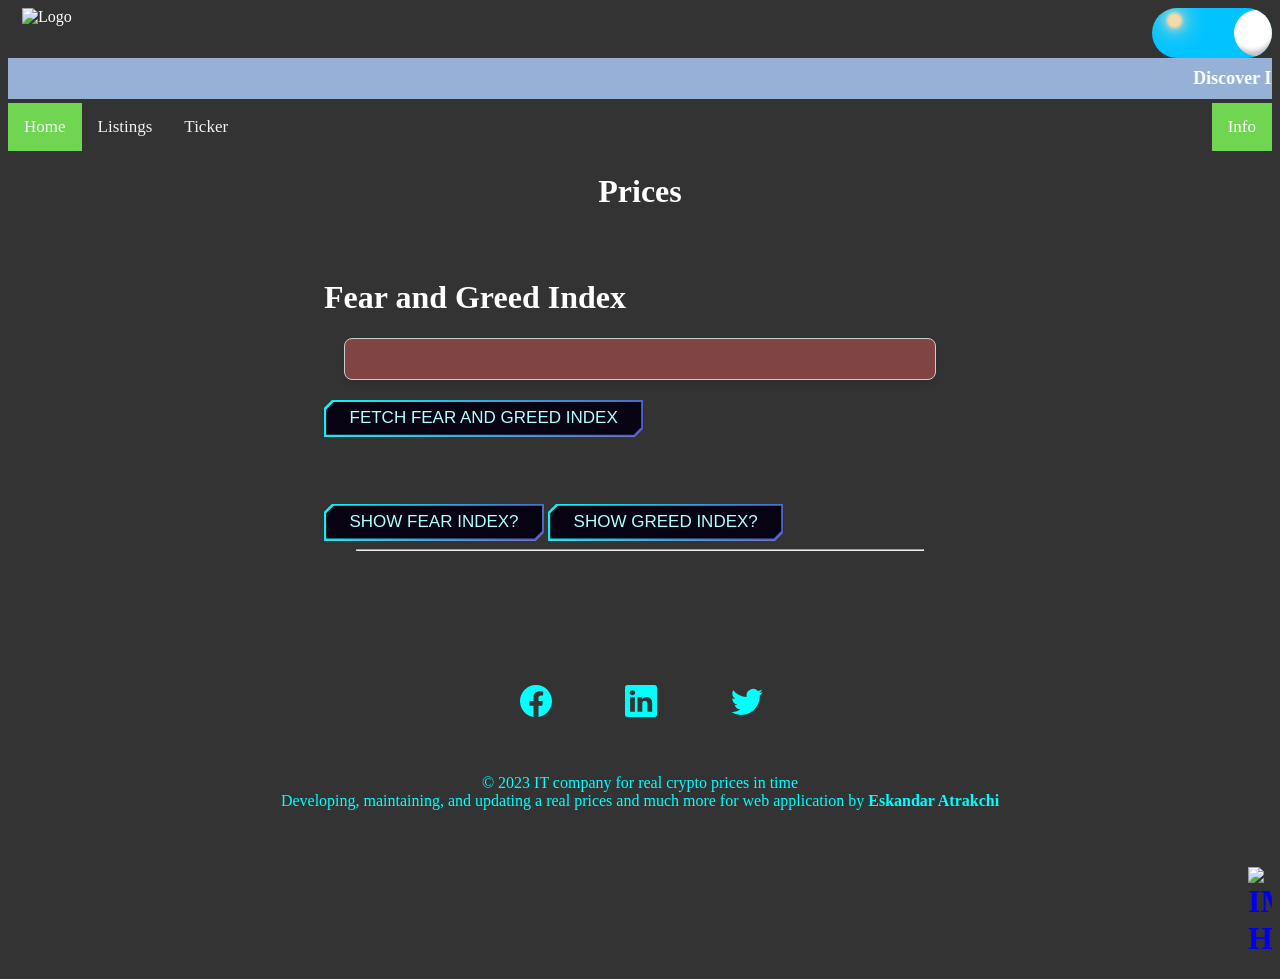
==== index.html @ e2065b81 "GitHub pages fixed" ====
<!DOCTYPE html>
<html lang="en">
    <head>
        <meta charset="UTF-8" />
        <meta name="viewport" content="width=device-width, initial-scale=1.0" />
        <!-- for the tabe icon -->
        <link rel="website icon" href="https://cliply.co/wp-content/uploads/2021/02/372102230_BITCOIN_400px.gif" />
        <!--linking the css styling sheet here -->
        <link rel="stylesheet" href="style.css" />
        <!-- linking the main.js here -->
        <script src="main.js"></script>
        <script src="backendAPI.js"></script>
        <script>
            function start () {
                checkingInternetStatus ();
                scrollBoxForHomePage();
            }
        </script>
        <title>Home Page</title>
    </head>
    <body onload="start ()" >
        <img src="https://cliply.co/wp-content/uploads/2021/02/372102230_BITCOIN_400px.gif" class="logo" alt="Logo" />
        <input type="checkbox" name="checkbox" class="switch" id="darkModeCheckbox" />

        <script>
            // Check if dark mode is enabled and apply the appropriate styles
            var darkModeEnabled = false;
            if (darkModeEnabled) {
                applyLightMode();
            } else {
                applyDarkMode();
            }
            // Add an event listener to the checkbox to call the toggleDarkMode function when it's clicked
            document.getElementById("darkModeCheckbox").addEventListener("click", toggleDarkMode);
        </script>

        <!-- marquee here -->
        <marquee>Discover Innovation Unfolding – Where Real Time Prices Meets The Financial Technology!</marquee>
        <!-- I will use div to create a simple space -->
        <div style="padding-bottom: 0.009%;"></div>
        <!-- nav bar here -->
        <div class="topnav">
            <a href="index.html" id="active" >Home</a>
            <a href="listings.html">Listings</a>
            <a href="ticker.html">Ticker</a>
            <a href="info.html" class="split"  id="active" >Info</a>
        </div>

        <div style="width: 50%; padding-left: 25%;">
            
            <h1 style="text-align: center;">P<span id="scrollBoxForHomePage"></span></h1>

            <h2>&nbsp;</h2><!--create space-->
            <h1>Fear and Greed Index</h1>
            <div id="fearAndGreedDiv"></div>
            <button type="button" onclick="loadFearAndGreedData('https://api.alternative.me/fng/')" class="btn">Fetch Fear and Greed Index</button>
            <h2>&nbsp;</h2><!--create space-->
                
            <button onclick="showFearIndex()" id="fearBTN" class="btn">Show Fear Index?</button>
            <button onclick="showGreedIndex()" id="greedBTN" class="btn">Show Greed Index?</button>
            <div class="container">
                
                <div class="index-images">
                    <!-- Image of fear and greed index of BTC -->
                    <img src="https://alternative.me/crypto/fear-and-greed-index.png" alt="Latest Crypto Greed Index" style="display:none;" id="greedIndex" />
        
                    <!-- Image real-time data of fear and greed index of BTC -->
                    <img src="https://alternative.me/images/fng/crypto-fear-and-greed-index-2020-5-13.png" alt="Crypto Fear Index" style="display:none;" id="fearIndex" />
                </div>
        
                <hr>
            </div>
        </div>
        <h6>&nbsp;</h6>
        <!--Space-->
        <!-- Footer section -->
        <footer>
            <div>
                <!--Social media icons -->
                <ul style="display: flex;">
                    <a href="https://www.facebook.com" style="padding: 3%; padding-left: 38.555555%; color: aqua;">
                        <svg xmlns="http://www.w3.org/2000/svg" class="iconsblog" id="fb-ico" width="2rem" height="2rem" fill="currentColor" viewBox="0 0 16  16">
                            <path
                                d="M16 8.049c0-4.446-3.582-8.05-8-8.05C3.58 0-.002 3.603-.002 8.05c0 4.017 2.926 7.347 6.75 7.951v-5.625h-2.03V8.05H6.75V6.275c0-2.017 1.195-3.131 3.022-3.131.876 0 1.791.157 1.791.157v1.98h-1.009c-.993 0-1.303.621-1.303 1.258v1.51h2.218l-.354 2.326H9.25V16c3.824-.604 6.75-3.934 6.75-7.951z"
                            />
                        </svg>
                    </a>
                    <br />
                    <a href="https://www.linkedin.com" style="padding: 3%; color: aqua;">
                        <svg xmlns="http://www.w3.org/2000/svg" class="iconsblog" id="li-ico" width="2rem" height="2rem" fill="currentColor" viewBox="0 0 16  16">
                            <path
                                d="M0 1.146C0 .513.526 0 1.175 0h13.65C15.474 0 16 .513 16 1.146v13.708c0 .633-.526 1.146-1.175 1.146H1.175C.526 16 0 15.487 0 14.854V1.146zm4.943 12.248V6.169H2.542v7.225h2.401zm-1.2-8.212c.837 0 1.358-.554 1.358-1.248-.015-.709-.52-1.248-1.342-1.248-.822 0-1.359.54-1.359 1.248 0 .694.521 1.248 1.327 1.248h.016zm4.908 8.212V9.359c0-.216.016-.432.08-.586.173-.431.568-.878 1.232-.878.869 0 1.216.662 1.216 1.634v3.865h2.401V9.25c0-2.22-1.184-3.252-2.764-3.252-1.274 0-1.845.7-2.165 1.193v.025h-.016a5.54 5.54 0 0 1 .016-.025V6.169h-2.4c.03.678 0 7.225 0 7.225h2.4z"
                            />
                        </svg>
                    </a>
                    <br />
                    <a href="https://www.twitter.com" style="padding: 3%; color: aqua;">
                        <svg xmlns="http://www.w3.org/2000/svg" class="iconsblog" id="tw-ico" width="2rem" height="2rem" fill="currentColor" viewBox="0 0 16 16">
                            <path
                                d="M5.026 15c6.038 0 9.341-5.003 9.341-9.334 0-.14 0-.282-.006-.422A6.685 6.685 0 0 0 16 3.542a6.658 6.658 0 0 1-1.889.518 3.301 3.301 0 0 0 1.447-1.817 6.533 6.533 0 0 1-2.087.793A3.286 3.286 0 0 0 7.875 6.03a9.325 9.325 0 0 1-6.767-3.429 3.289 3.289 0 0 0 1.018 4.382A3.323 3.323 0 0 1 .64 6.575v.045a3.288 3.288 0 0 0 2.632 3.218 3.203 3.203 0 0 1-.865.115 3.23 3.23 0 0 1-.614-.057 3.283 3.283 0 0 0 3.067 2.277A6.588 6.588 0 0 1 .78 13.58a6.32 6.32 0 0 1-.78-.045A9.344 9.344 0 0 0 5.026 15z"
                            />
                        </svg>
                    </a>
                </ul>
            </div>
            <p style="color: aqua;">
                &copy; 2023 IT company for real crypto prices in time
                <br />
                Developing, maintaining, and updating a real prices and much more for web application by <strong>Eskandar Atrakchi</strong>
            </p>
        </footer>

        <!--Arrow to go up -->
        <a href="#top">
            <h1 style="float: right;"><img src="https://archive.org/download/arrowup/arrowup.gif" style="width: 13%; height: 33%; float: right;" alt="IMG-HERE" /></h1>
        </a>
    </body>
</html>
---- style.css ----
.logo {
    width: 4%;
    height: 4%;
    padding-left: 1.1%;
}
/*logo styling ends here */
/*nav bar styling here */
.topnav {
    overflow: hidden;
    background-color: #333;
}
.topnav a {
    float: left;
    color: #f2f2f2;
    text-align: center;
    padding: 14px 16px;
    text-decoration: none;
    font-size: 17px;
}

.topnav a:hover {
    background-color: #04aa6d;
    color: black;
}

/*for active top nav bar */
#active { 
    background-color: rgb(112, 214, 81);
   }
   
/* Create a right-aligned (split) link inside the navigation bar */
.topnav a.split {
    float: right;
    background-color: #04aa6d;
    color: white;
}
/*marquee styling here */
/* Marquee text styling */
marquee {
    font-size: 18px; /* Font size */
    font-weight: bold; /* Font weight */
    padding: 10px 0;
    white-space: nowrap; /* Prevent text from wrapping */
    overflow: hidden; /* Hide overflowing text */
    width: 100%; /* Make the marquee full width of its container */
    animation: colorChange 5s infinite alternate;
    background-color: #97b1d6;
}
/*This is for the input search bar*/
.input {
    color: white;
    font-size: large;
    background-color: transparent;
    width: 100%;
    padding-inline: 0.5em;
    padding-block: 0.7em;
    border: 1 px solid green;
}
/*footer starts here */
footer {
    background-color: #333;
    text-align: center;
    padding: 20px 0;
}

.footer-content {
    display: flex;
    justify-content: space-between;
    align-items: center;
}
/*footer ends here */

/*Adding UI for the dark mode button here */
.switch {
    float: right;
    position: relative;
    width: 120px;
    height: 50px;
    margin: 0px;
    -webkit-appearance: none;
    appearance: none;
    background-color: rgb(4, 52, 73);
    background-size: cover;
    background-repeat: no-repeat;
    border-radius: 25px;
    transition: background-image 0.7s ease-in-out;
    outline: none;
    cursor: pointer;
    overflow: hidden;
}

.switch:checked {
    background-color: rgb(0, 195, 255);
    background-size: cover;
    transition: background-image 1s ease-in-out;
}

.switch:after {
    content: "";
    width: 46px;
    height: 46px;
    border-radius: 50%;
    background-color: #fff;
    position: absolute;
    left: 2px;
    top: 2px;
    transform: translateX(0px);
    animation: off 0.7s forwards cubic-bezier(0.8, 0.5, 0.2, 1.4);
    box-shadow: inset 5px -5px 4px rgba(53, 53, 53, 0.3);
}

@keyframes off {
    0% {
        transform: translateX(80px);
        width: 46px;
    }

    50% {
        width: 75px;
        border-radius: 25px;
    }

    100% {
        transform: translateX(0px);
        width: 46px;
    }
}

.switch:checked:after {
    animation: on 0.7s forwards cubic-bezier(0.8, 0.5, 0.2, 1.4);
    box-shadow: inset -5px -5px 4px rgba(53, 53, 53, 0.3);
}

@keyframes on {
    0% {
        transform: translateX(0px);
        width: 46px;
    }

    50% {
        width: 75px;
        border-radius: 25px;
    }

    100% {
        transform: translateX(80px);
        width: 46px;
    }
}

.switch:checked:before {
    content: "";
    width: 15px;
    height: 15px;
    border-radius: 50%;
    position: absolute;
    left: 15px;
    top: 5px;
    transform-origin: 53px 10px;
    background-color: transparent;
    box-shadow: 5px -1px 0px #fff;
    filter: blur(0px);
    animation: sun 0.7s forwards ease;
}

@keyframes sun {
    0% {
        transform: rotate(170deg);
        background-color: transparent;
        box-shadow: 5px -1px 0px #fff;
        filter: blur(0px);
    }

    50% {
        background-color: transparent;
        box-shadow: 5px -1px 0px #fff;
        filter: blur(0px);
    }

    90% {
        background-color: #f5daaa;
        box-shadow: 0px 0px 10px #f5deb4, 0px 0px 20px #f5deb4, 0px 0px 30px #f5deb4, inset 0px 0px 2px #efd3a3;
        filter: blur(1px);
    }

    100% {
        transform: rotate(0deg);
        background-color: #f5daaa;
        box-shadow: 0px 0px 10px #f5deb4, 0px 0px 20px #f5deb4, 0px 0px 30px #f5deb4, inset 0px 0px 2px #efd3a3;
        filter: blur(1px);
    }
}

.switch:before {
    content: "";
    width: 15px;
    height: 15px;
    border-radius: 50%;
    position: absolute;
    left: 15px;
    top: 5px;
    filter: blur(1px);
    background-color: #f5daaa;
    box-shadow: 0px 0px 10px #f5deb4, 0px 0px 20px #f5deb4, 0px 0px 30px #f5deb4, inset 0px 0px 2px #efd3a3;
    transform-origin: 53px 10px;
    animation: moon 0.7s forwards ease;
}

@keyframes moon {
    0% {
        transform: rotate(0deg);
        filter: blur(1px);
    }

    50% {
        filter: blur(1px);
    }

    90% {
        background-color: transparent;
        box-shadow: 5px -1px 0px #fff;
        filter: blur(0px);
    }

    100% {
        transform: rotate(170deg);
        background-color: transparent;
        box-shadow: 5px -1px 0px #fff;
        filter: blur(0px);
    }
}
@media (max-width: 750px) {
    .wrapper {
        padding-left: 60%;
    }
}
@media (max-width: 650px) {
    .wrapper {
        padding-left: 40%;
    }
}

/*This styling should be called by js when the button is toggled on */
.dark-mode {
    background-color: #333;
    color: #ffffff;
}
/*----------------------------------------------------------------*/

/* styling for images for fear and greed indexs */
.container {
    width: 90%;
    padding-left: 5%;
    text-align: center;
}

.index-images {
    display: flex;
    justify-content: space-between;
}

.index-images img {
    width: 45%;
    max-width: 100%; 
    border: 1px solid #ccc; 
    box-sizing: border-box;
}
/*All the buttons of all pages the styling start here */
.btn {
    --border-color: linear-gradient(-45deg, #ffae00, #7e03aa, #00fffb);
    --border-width: .125em;
    --curve-size: .5em;
    --blur: 30px;
    --bg: #080312;
    --color: #afffff;
    color: var(--color);
      /* use position: relative; so that BG is only for .btn */
    position: relative;
    isolation: isolate;
    display: inline-grid;
    place-content: center;
    padding: .5em 1.5em;
    font-size: 17px;
    border: 0;
    text-transform: uppercase;
    box-shadow: 10px 10px 20px rgba(0, 0, 0, .6);
    clip-path: polygon(
              /* Top-left */
              0% var(--curve-size),
  
              var(--curve-size) 0,
              /* top-right */
              100% 0,
              100% calc(100% - var(--curve-size)),
  
              /* bottom-right 1 */
              calc(100% - var(--curve-size)) 100%,
              /* bottom-right 2 */
              0 100%);
    transition: color 250ms;
  }
  
  .btn::after,
  .btn::before {
    content: '';
    position: absolute;
    inset: 0;
  }
  
  .btn::before {
    background: var(--border-color);
    background-size: 300% 300%;
    animation: move-bg7234 5s ease infinite;
    z-index: -2;
  }
  
  @keyframes move-bg7234 {
    0% {
      background-position: 31% 0%
    }
  
    50% {
      background-position: 70% 100%
    }
  
    100% {
      background-position: 31% 0%
    }
  }
  
  .btn::after {
    background: var(--bg);
    z-index: -1;
    clip-path: polygon(
              /* Top-left */
              var(--border-width) 
              calc(var(--curve-size) + var(--border-width) * .5),
  
              calc(var(--curve-size) + var(--border-width) * .5) var(--border-width),
  
              /* top-right */
              calc(100% - var(--border-width)) 
              var(--border-width),
  
              calc(100% - var(--border-width)) 
              calc(100% - calc(var(--curve-size) + var(--border-width) * .5)),
  
              /* bottom-right 1 */
              calc(100% - calc(var(--curve-size) + var(--border-width) * .5)) calc(100% - var(--border-width)),
              /* bottom-right 2 */
              var(--border-width) calc(100% - var(--border-width)));
    transition: clip-path 500ms;
  }
  
  .btn:where(:hover, :focus)::after {
    clip-path: polygon(
                  /* Top-left */
                  calc(100% - var(--border-width)) 
  
                  calc(100% - calc(var(--curve-size) + var(--border-width) * 0.5)),
      
                  calc(100% - var(--border-width))
  
                  var(--border-width),
      
                  /* top-right */
                  calc(100% - var(--border-width))
  
                   var(--border-width),
      
                  calc(100% - var(--border-width)) 
  
                  calc(100% - calc(var(--curve-size) + var(--border-width) * .5)),
      
                  /* bottom-right 1 */
                  calc(100% - calc(var(--curve-size) + var(--border-width) * .5)) 
                  calc(100% - var(--border-width)),
  
                  /* bottom-right 2 */
                  calc(100% - calc(var(--curve-size) + var(--border-width) * 0.5))
                  calc(100% - var(--border-width)));
    transition: 200ms;
  }
  
  .btn:where(:hover, :focus) {
    color: #fff;
  }
  /*Fear and greed index div retrieved data */
  #fearAndGreedDiv {
    padding: 20px;
    margin: 20px;
    border: 1px solid #ccc;
    border-radius: 8px;
    box-shadow: 0 4px 8px rgba(0, 0, 0, 0.1);
    background-color: #804444;
    font-size: large;
}
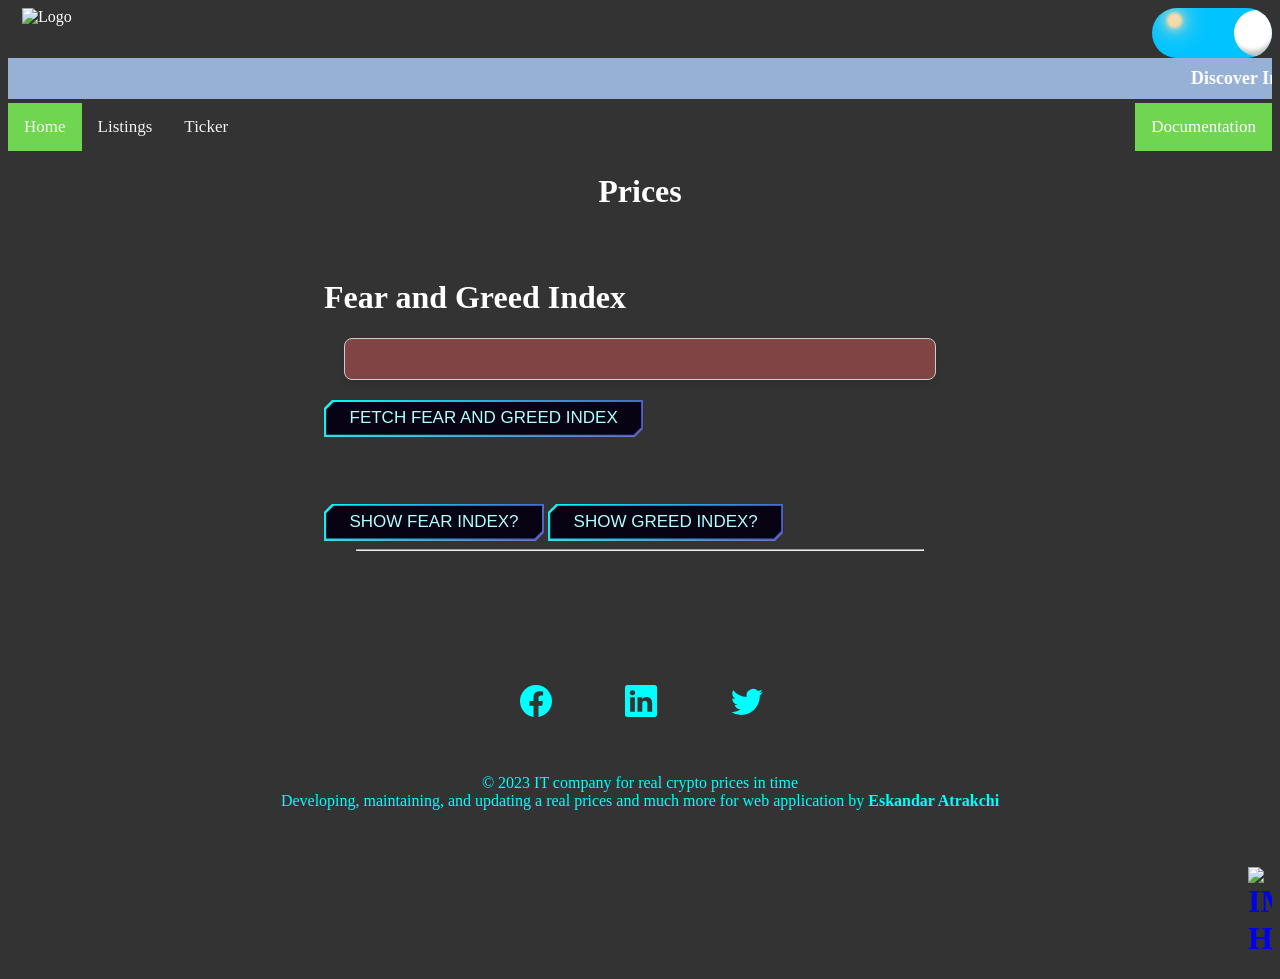
==== commit 3d62ae9e: "port was changed & documentation add. pages deployed successfully" ====
--- a/index.html
+++ b/index.html
@@ -43,7 +43,7 @@
             <a href="index.html" id="active" >Home</a>
             <a href="listings.html">Listings</a>
             <a href="ticker.html">Ticker</a>
-            <a href="info.html" class="split"  id="active" >Info</a>
+            <a href="info.html" class="split"  id="active" >Documentation</a>
         </div>
 
         <div style="width: 50%; padding-left: 25%;">
--- a/style.css
+++ b/style.css
@@ -395,3 +395,23 @@
     background-color: #804444;
     font-size: large;
 }
+
+/* styling the info table start here */
+
+table {
+    border-collapse: collapse;
+    width: 50%;
+    padding-left: 5%;
+    margin-top: 20px;
+  }
+  th, td {
+    border: 1px solid #ddd;
+    padding: 12px;
+    text-align: left;
+  }
+  th {
+    background-color: #805151;
+  }
+  tr:hover {
+    background-color: #944b4b;
+  }
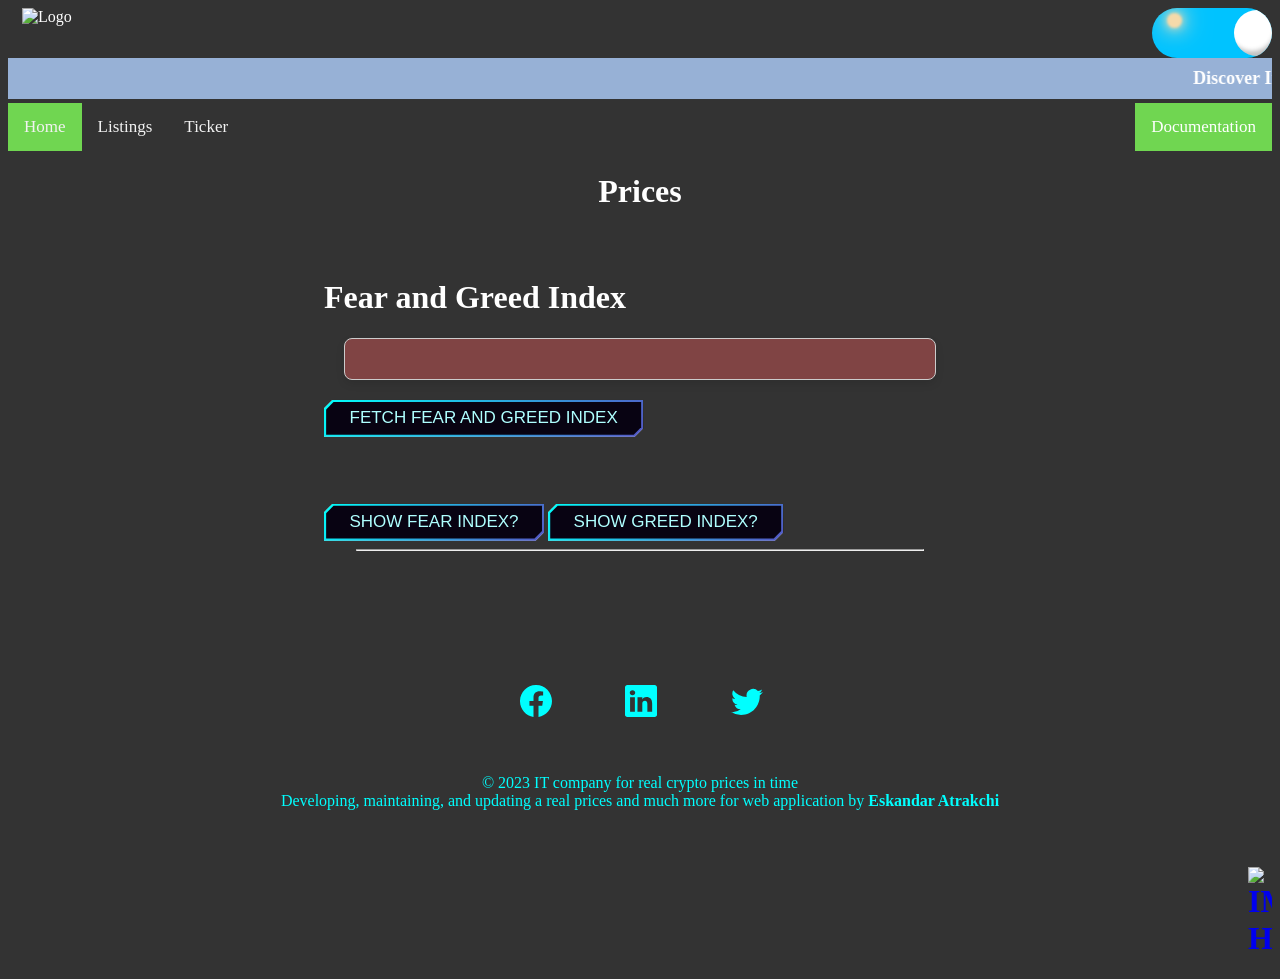
==== commit e92e71e0: "The port & HTTP route is corrected" ====
--- a/index.html
+++ b/index.html
@@ -43,7 +43,7 @@
             <a href="index.html" id="active" >Home</a>
             <a href="listings.html">Listings</a>
             <a href="ticker.html">Ticker</a>
-            <a href="info.html" class="split"  id="active" >Documentation</a>
+            <a href="documentation.html" class="split"  id="active" >Documentation</a>
         </div>
 
         <div style="width: 50%; padding-left: 25%;">
